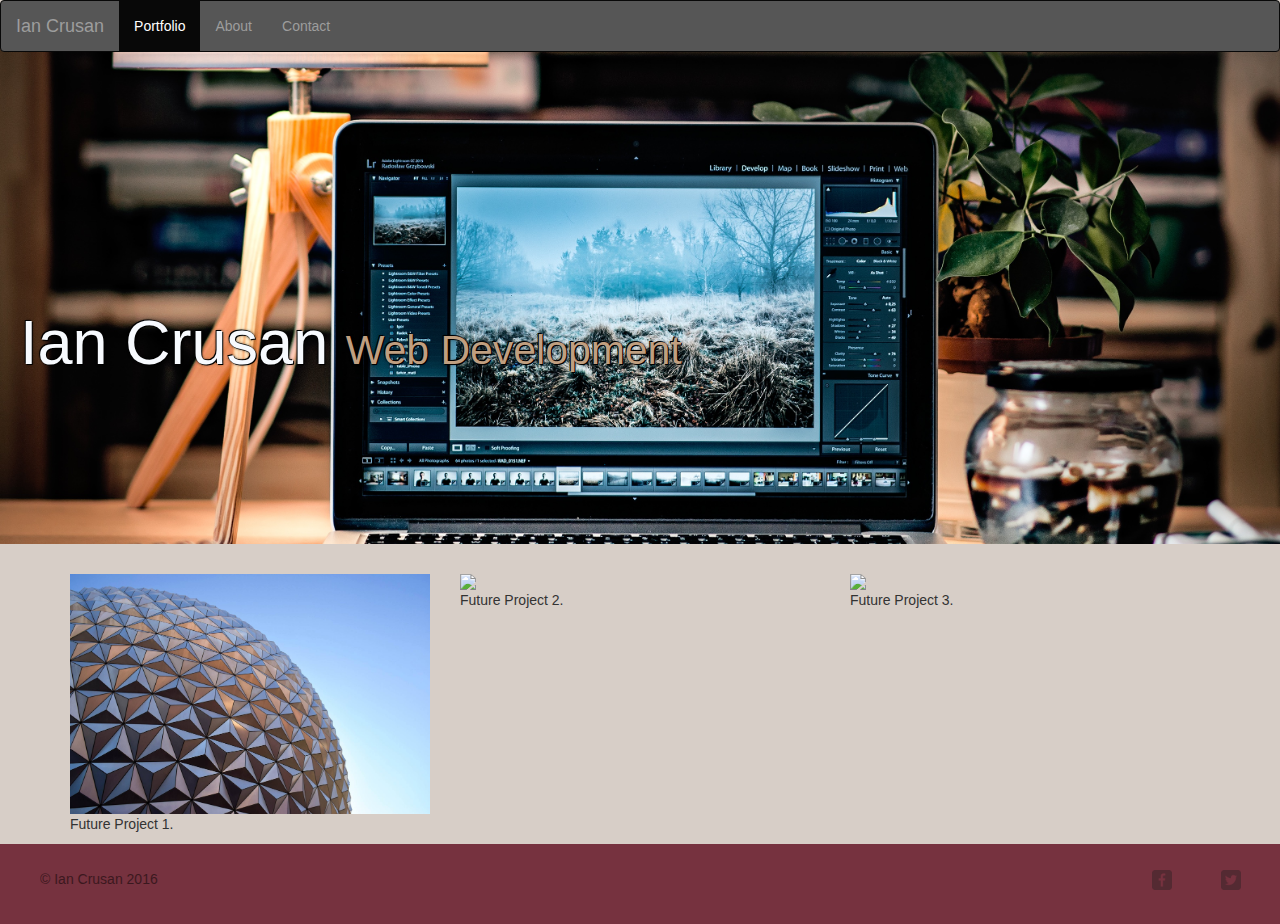
==== index.html @ db378f56 "final commit" ====
<!DOCTYPE html>
<html>

	<head>
		<title>Ian Crusan | Web Development</title>
		<!-- Latest compiled and minified CSS -->
			<link rel="stylesheet" href="https://maxcdn.bootstrapcdn.com/bootstrap/3.3.6/css/bootstrap.min.css">

		<!-- Optional theme -->
			<link rel="stylesheet" href="https://maxcdn.bootstrapcdn.com/bootstrap/3.3.6/css/bootstrap-theme.min.css">

			<link rel="stylesheet" type="text/css" href="main.css">
	</head>
	<body>
	<!-- nav bar -->
		<nav class="navbar navbar-inverse">
  <div class="container-fluid">
    <!-- Brand and toggle get grouped for better mobile display -->
    <div class="navbar-header">
      <button type="button" class="navbar-toggle collapsed" data-toggle="collapse" data-target="#bs-example-navbar-collapse-1" aria-expanded="false">
        <span class="sr-only">Toggle navigation</span>
        <span class="icon-bar"></span>
        <span class="icon-bar"></span>
        <span class="icon-bar"></span>
      </button>
      <a class="navbar-brand" href="index.html">Ian Crusan</a>
    </div>

    <!-- Collect the nav links, forms, and other content for toggling -->
    <div class="collapse navbar-collapse" id="bs-example-navbar-collapse-1">
      <ul class="nav navbar-nav">
        <li class="active"><a href="index.html">Portfolio <span class="sr-only">(current)</span></a></li>
        <li><a href="about.html">About</a></li>
        <li><a href="contact.html">Contact</a></li>
      </ul>
      </div><!-- /.navbar-collapse -->
  </div><!-- /.container-fluid -->
</nav>
	
	<div class="jumbotron">
  <div class="container">
    <h1>Ian Crusan <small>Web Development</small></h1>
  </div>
</div>


<!-- images -->
<div class="container features">
	<div class="row">
		
		 <div class="col-xs-12 col-sm-4">
            <img class="img-responsive" src="future_1.jpeg">
            <p> Future Project 1.</p>    
        </div>
            
        <div class="col-xs-12 col-sm-4">
            <img class="img-responsive" src="future_2.jpeg">
            <p> Future Project 2.</p>
        </div>

        <div class="col-xs-12 col-sm-4">
            <img class="img-responsive" src="future_3.jpeg">
            <p> Future Project 3.</p>
        </div>

	</div>
	
</div>


	<footer class="container-fluid">
		<p>&copy; Ian Crusan 2016</p>
		<ul>
			<li><a href="http://twitter.com/intent/tweet?screen_name=icrusan"><img src="twitter-wrap.png" alt="twitter logo" class="social-icon"></a></li>
      <li><a href="http://facebook.com/iancrusan"><img src="facebook-wrap.png" alt="facebook logo" class="social-icon"></a></li>
			
			
		</ul>
	

	</footer>



	<!-- JS goes here -->
	<!-- jQuery (necessary for Bootstrap's JavaScript plugins) -->
    <script src="https://ajax.googleapis.com/ajax/libs/jquery/1.11.3/jquery.min.js"></script>
    <!-- Latest compiled and minified JavaScript -->
	<script src="https://maxcdn.bootstrapcdn.com/bootstrap/3.3.6/js/bootstrap.min.js"></script>
	</body>
</html>
---- main.css ----
body {
	background-color: #d7cec7;
}



nav.navbar.navbar-inverse {
	background-color: #565656;
}

.jumbotron {
	background-image: url(port_jumbo.jpeg);
	padding: 20%;
	background-repeat: no-repeat;
	background-size: cover;
	width: 100%;
	margin-top: -40px;
	background-attachment: fixed;
	background-position: center -238px; 
}

.jumbotron h1 {
	position: absolute;
	top: 18;
	left: 0;
	padding-left: 20px;
	color: #f7fafe;
	text-shadow: 0px 0px 3px #000, -1px -1px #000, 1px 1px #000;
}

.jumbotron h1 small {
	color: #c09f80;
	text-shadow: 0px 0px 3px #000, -1px -1px #000, 1px 1px #000;

}

footer {
	background-color: #76323f;
	position: absolute;
	width: 100%;
	height: auto;

}

footer ul li {
	display: inline-block;
	list-style: none;
	padding: 2%;
	float: right;
}

footer p {
	float: left;
	padding: 2%;
	color: #000;
	opacity: 0.5;
	vertical-align: middle;


}

footer a, footer p {
	
	vertical-align: middle;
	
}

h3 {
	margin: 0 0 1em 0;
}

.social-icon {
	width: 20px;
	height: 20px;

}

/*about page*/

.profile_photo {
	display: block;
	max-width: 150px;
	margin: 0 auto 30px;
	border-radius: 100%;
}

/*contact page*/

.contact-info {
	list-style: none;
	padding: 0;
	margin: 0;
	font-size: 0.9em;
}

.contact-info a {
	display: block;
	min-height: 20px;
	background-repeat: no-repeat;
	background-size: 20px 20px;
	padding: 0 0 0 30px;
	margin: 0 0 10px;


}

.contact-info li.phone a {
	background-image: url('phone.png');

}

.contact-info li.mail a {
	background-image: url('mail.png');
	
}

.contact-info li.twitter a {
	background-image: url('twitter.png');
	
}

@media screen and (max-width: 776px) {

	.features img {
		max-width: 90%;
		margin: auto;
	}
}
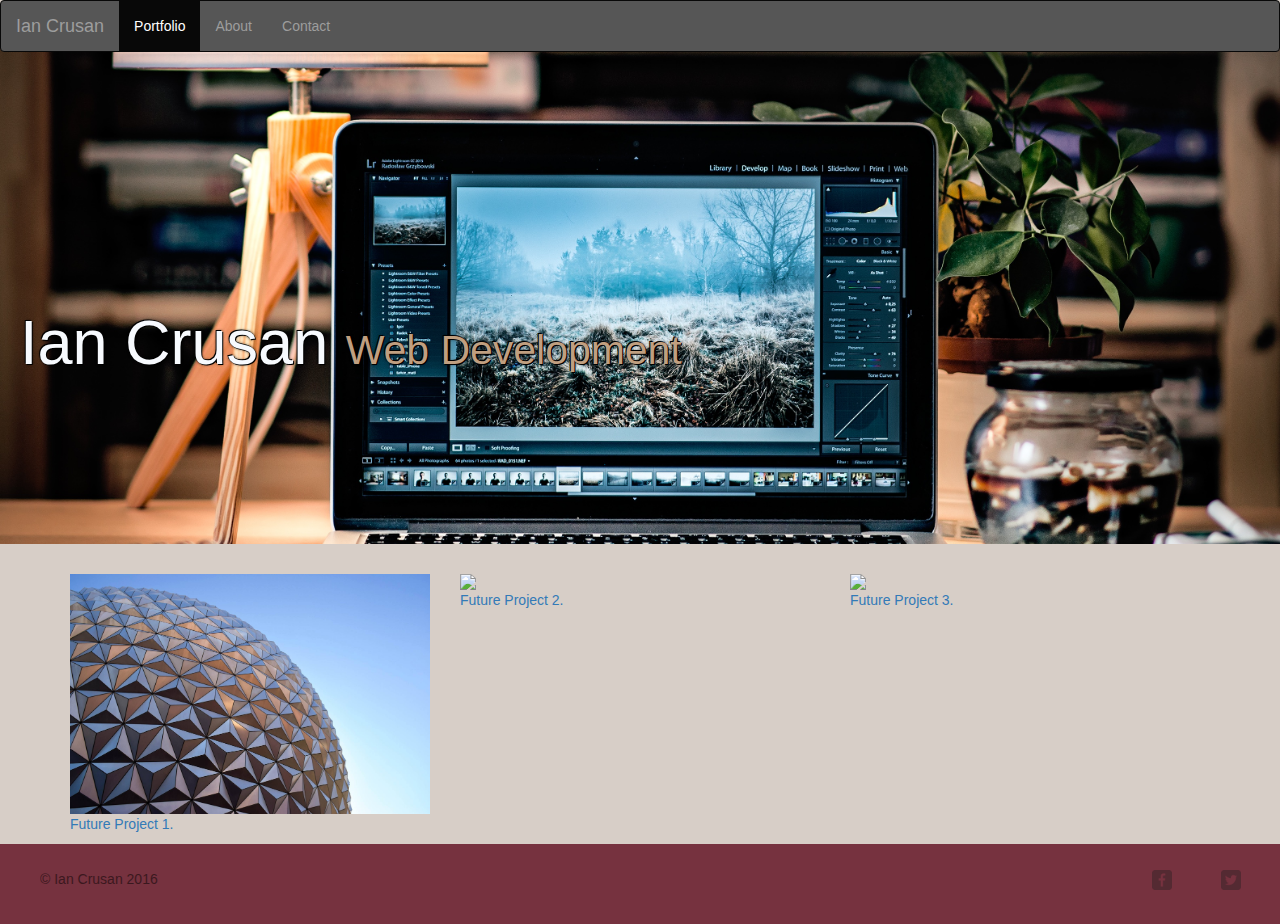
==== commit 38d00e8f: "Added link placeholders" ====
--- a/index.html
+++ b/index.html
@@ -36,7 +36,7 @@
       </div><!-- /.navbar-collapse -->
   </div><!-- /.container-fluid -->
 </nav>
-	
+
 	<div class="jumbotron">
   <div class="container">
     <h1>Ian Crusan <small>Web Development</small></h1>
@@ -47,24 +47,24 @@
 <!-- images -->
 <div class="container features">
 	<div class="row">
-		
+
 		 <div class="col-xs-12 col-sm-4">
             <img class="img-responsive" src="future_1.jpeg">
-            <p> Future Project 1.</p>    
+            <p><a href="#"> Future Project 1.</a></p>
         </div>
-            
+
         <div class="col-xs-12 col-sm-4">
             <img class="img-responsive" src="future_2.jpeg">
-            <p> Future Project 2.</p>
+            <p><a href="#"> Future Project 2.</a></p>
         </div>
 
         <div class="col-xs-12 col-sm-4">
             <img class="img-responsive" src="future_3.jpeg">
-            <p> Future Project 3.</p>
+            <p><a href="#"> Future Project 3.</a></p>
         </div>
 
 	</div>
-	
+
 </div>
 
 
@@ -73,10 +73,10 @@
 		<ul>
 			<li><a href="http://twitter.com/intent/tweet?screen_name=icrusan"><img src="twitter-wrap.png" alt="twitter logo" class="social-icon"></a></li>
       <li><a href="http://facebook.com/iancrusan"><img src="facebook-wrap.png" alt="facebook logo" class="social-icon"></a></li>
-			
-			
+
+
 		</ul>
-	
+
 
 	</footer>
 
